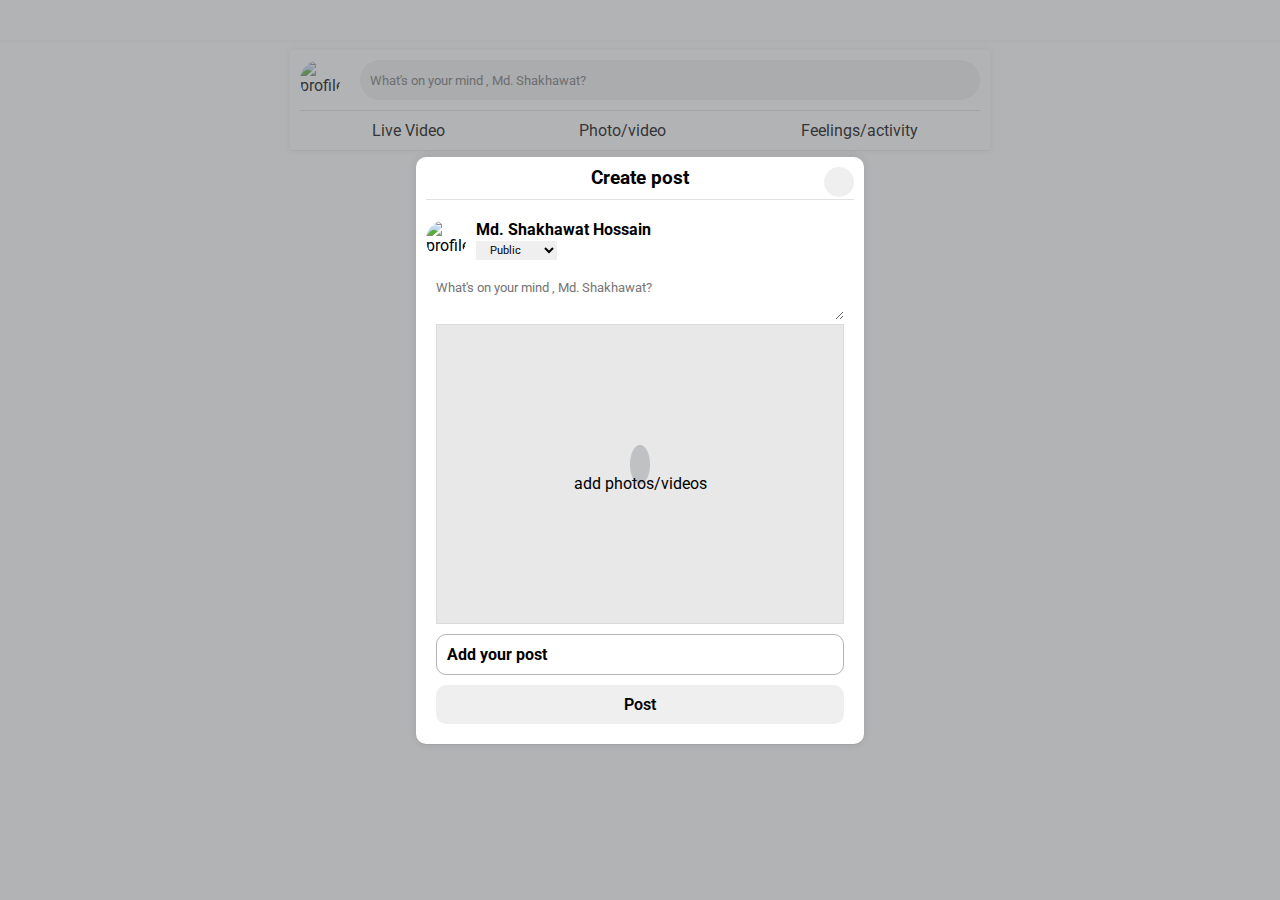
==== index.html @ 16a8eaa8 "Responsive added" ====
<!DOCTYPE html>
<html lang="en">
  <head>
    <meta charset="UTF-8" />
    <meta name="viewport" content="width=device-width, initial-scale=1.0" />
    <title>TO-DO-FB</title>
    <link rel="stylesheet" href="css/all.min.css" />
    <link rel="stylesheet" href="css/style.css" />
    <link rel="stylesheet" href="css/responsive.css">
  </head>
  <body>
    <!-- nav start -->
    <nav id="navigation">
      <div class="container">
        <ul class="navIcons">
          <li class="navicon active"><i class="fa-solid fa-house"></i></li>
          <li class="navicon"><i class="fa-solid fa-user-group"></i></li>
          <li class="navicon"><i class="fa-solid fa-store"></i></li>
          <li class="navicon"><i class="fa-brands fa-facebook-messenger"></i></li>
          <li class="navicon"><i class="fa-solid fa-bell"></i></li>
        </ul>
      </div>
    </nav>
    <!-- nav end -->
    <main>
      <!-- post start -->
      <section id="post">
        <div class="container">
          <div class="postBox">
            <div class="Posttop">
              <img class="profile" src="image/profile.jpg" alt="profile" />
              <input
                class="whtaMind"
                type="text"
                placeholder="What's on your mind , Md. Shakhawat?"
                onfocus="showPoster()"
                readonly="readonly"
              />
            </div>
            <div class="PostBottom">
              <div class="item" onclick="showPoster()">
                <i class="fa-solid fa-video" style="color: rgb(221, 39, 39)"></i
                ><span>Live Video</span>
              </div>
              <div class="item" onclick="showPoster()">
                <i
                  class="fa-regular fa-image"
                  style="color: rgb(77, 196, 77)"
                ></i
                ><span>Photo/video</span>
              </div>
              <div class="item" onclick="showPoster()">
                <i
                  class="fa-regular fa-face-smile"
                  style="color: rgb(235, 186, 66)"
                ></i
                ><span>Feelings/activity</span>
              </div>
            </div>
          </div>
          <div class="poster" >
            <div class="main">
              <div class="itemOne">
                <h3>Create post</h3>
                <button class="posterHidden"><i class="fa-solid fa-xmark"></i></button>
              </div>
              <div class="posterProfile">
                <img src="image/profile.jpg" alt="profile" class="posterImg" />
                <div>
                  <h3 class="posterName">Md. Shakhawat Hossain</h3>
                  <select name="postVisit" id="postVisit">
                    <option value="#">public</option>
                    <option value="#">friends</option>
                    <option value="#">only me</option>
                    <option value="#">custom</option>
                  </select>
                </div>
              </div>
              <div class="mainPost">
                <textarea
                  name="post"
                  class="postingText"
                  id="post"
                  placeholder="What's on your mind , Md. Shakhawat?"
                  oninput="postButton()"
                ></textarea>
                <div class="imgVideo">
                  <div class="add">
                    <i class="fa-regular fa-image"></i>
                    <p>add photos/videos</p>
                  </div>
                  <input type="file" />
                  <!-- <img class="postingImg" src="#" alt="postingImg"> -->
                </div>
                <div class="addyourPost">
                  <h4>Add your post</h4>
                  <ul>
                    <li style="color: rgb(77, 196, 77)">
                      <i class="fa-regular fa-image"></i>
                    </li>
                    <li style="color: rgb(14, 123, 224)">
                      <i class="fa-solid fa-user-tag"></i>
                    </li>
                    <li style="color: rgb(235, 186, 66)">
                      <i class="fa-regular fa-face-smile"></i>
                    </li>
                    <li style="color: rgb(255, 0, 0)">
                      <i class="fa-solid fa-location-dot"></i>
                    </li>
                    <li style="color: #636060">
                      <i class="fa-solid fa-ellipsis"></i>
                    </li>
                  </ul>
                </div>
                <div class="upload">
                  <button type="button" class="uploadbtn">post</button>
                </div>
              </div>

            </div>
          </div>
        </div>
      </section>
      <!-- post end -->
      <!-- newsfeed start -->
      <section id="newsfeed">
        <div class="container">
          <div class="feedBox">

          </div>
        </div>
      </section>
      <!-- newsfeed end -->
    </main>
    <script src="js/script.js"></script>
  </body>
</html>
---- css/style.css ----
/* commom css start */
/* fonts */
@import url("https://fonts.googleapis.com/css2?family=Roboto:ital,wght@0,100;0,300;0,400;0,500;0,700;0,900;1,100;1,300;1,400;1,500;1,700;1,900&display=swap");
* {
  margin: 0;
  padding: 0;
  outline: 0;
  box-sizing: border-box;
  font-family: "Roboto", sans-serif;
}
body {
  position: relative;
}
::-webkit-scrollbar {
  display: none;
}
.container {
  max-width: 700px;
  margin: 0 auto;
}
ul {
  list-style: none;
}
a {
  text-decoration: none;
  display: inline-block;
}
img {
  width: 100%;
}
select {
  border: none;
  padding: 2px 10px;
  text-transform: capitalize;
  font-size: 11px;
}
/* commom css end */
/* nav start */
#navigation {
  padding: 10px 0;
  box-shadow: rgba(0, 0, 0, 0.05) 0px 2px 4px 0px;
}
#navigation .navIcons {
  display: flex;
  justify-content: space-between;
}
#navigation .navIcons .navicon {
  padding:  10px;
  color: #65686c;
}
#navigation .navIcons .navicon.active{
  color: #0e7be0;
}
/* nav end */
/* post start */
#post {
  padding: 10px 0;
}
#post .postBox {
  padding: 10px;
  box-shadow: rgba(17, 17, 26, 0.05) 0px 1px 0px,
    rgba(17, 17, 26, 0.1) 0px 0px 8px;
}
#post .postBox .Posttop {
  display: flex;
  column-gap: 20px;
  padding-bottom: 10px;
  border-bottom: 1px solid rgba(101, 104, 108, 0.205);
}
#post .postBox .Posttop .profile {
  width: 40px;
  height: 40px;
  border-radius: 50%;
  -webkit-border-radius: 50%;
  -moz-border-radius: 50%;
  -ms-border-radius: 50%;
  -o-border-radius: 50%;
}
#post .postBox .Posttop .whtaMind {
  width: 100%;
  border: none;
  background-color: rgba(101, 104, 108, 0.1);
  padding: 0 10px;
  border-radius: 20px;
  -webkit-border-radius: 20px;
  -moz-border-radius: 20px;
  -ms-border-radius: 20px;
  -o-border-radius: 20px;
}
#post .postBox .PostBottom {
  margin-top: 10px;
  display: flex;
  justify-content: space-around;
}
#post .postBox .PostBottom:hover{
  cursor: pointer;
}
#post .postBox .PostBottom .item {
  display: flex;
  align-items: center;
  column-gap: 10px;
}
#post .poster {
  position: absolute;
  top: 0;
  left: 0;
  width: 100%;
  height: 100vh;
  display: grid;
  place-items: center;
  background-color: rgba(101, 104, 108, 0.5);
  z-index: 5;
}
#post .poster .main {
    background-color: #fff;
    width: 35%;
    padding: 10px;
    box-shadow: rgba(17, 17, 26, 0.05) 0px 1px 0px,    rgba(17, 17, 26, 0.1) 0px 0px 8px;
    border-radius: 10px;
    -webkit-border-radius: 10px;
    -moz-border-radius: 10px;
    -ms-border-radius: 10px;
    -o-border-radius: 10px;
}
#post .poster .itemOne {
  position: relative;
  display: flex;
  align-items: center;
  justify-content: center;
  padding-bottom: 10px;
  border-bottom: 1px solid rgba(101, 104, 108, 0.2);
}
#post .poster .itemOne h3 {
  text-align: center;
}
#post .poster .itemOne button {
  position: absolute;
  top: 0;
  right: 0;
  width: 30px;
  height: 30px;
  display: grid;
  place-items: center;
  border-radius: 50%;
  -webkit-border-radius: 50%;
  -moz-border-radius: 50%;
  -ms-border-radius: 50%;
  -o-border-radius: 50%;
  border: none;
  font-size: 18px;
}
#post .poster .posterProfile {
  display: flex;
  margin-top: 20px;
  column-gap: 10px;
}
#post .poster .posterProfile .posterImg {
  width: 40px;
  height: 40px;
  border-radius: 50%;
  -webkit-border-radius: 50%;
  -moz-border-radius: 50%;
  -ms-border-radius: 50%;
  -o-border-radius: 50%;
}
#post .poster .posterProfile .posterName {
  font-size: 16px;
}
#post .poster .mainPost {
  padding: 10px;
  overflow: hidden;
}
#post .poster .mainPost textarea {
  width: 100%;
  max-width: 100%;
  max-height: 300px;
  border: none;
  color: #65686c;
}
#post .poster .mainPost .imgVideo {
  height: 300px;
  background-color: rgba(101, 104, 108, 0.15);
  display: grid;
  place-items: center;
  position: relative;
  border: 0.5px solid rgba(101, 104, 108, 0.1);
}
#post .poster .mainPost .imgVideo input {
  opacity: 0;
  width: 100%;
  height: 100%;
  position: absolute;
  top: 0;
  left: 0;
}
#post .poster .mainPost .imgVideo .add {
  text-align: center;
}
#post .poster .mainPost .imgVideo i {
  padding: 10px;
  background-color: rgba(101, 104, 108, 0.3);
  border-radius: 50%;
  -webkit-border-radius: 50%;
  -moz-border-radius: 50%;
  -ms-border-radius: 50%;
  -o-border-radius: 50%;
}
#post .poster .mainPost .addyourPost {
  display: flex;
  justify-content: space-between;
  align-items: center;
  margin-top: 10px;
  padding: 10px;
  border: 1px solid rgba(101, 104, 108, 0.5);
  border-radius: 10px;
  -webkit-border-radius: 10px;
  -moz-border-radius: 10px;
  -ms-border-radius: 10px;
  -o-border-radius: 10px;
}
#post .poster .mainPost .addyourPost ul {
  display: flex;
  column-gap: 15px;
}
#post .poster .mainPost .upload {
  margin-top: 10px;
}
#post .poster .mainPost .upload button {
  width: 100%;
  padding: 10px;
  border: none;
  text-transform: capitalize;
  border-radius: 10px;
  -webkit-border-radius: 10px;
  -moz-border-radius: 10px;
  -ms-border-radius: 10px;
  -o-border-radius: 10px;
  font-size: 16px;
  font-weight: 600;
}
/* post end */
/* newsfeed start */
#newsfeed {
  padding: 10px 0;
}
#newsfeed .feedBox {
  display: flex;
  flex-direction: column;
  row-gap: 10px;
}
#newsfeed .feedBox .postItem {
  padding: 10px;
  box-shadow: rgba(0, 0, 0, 0.1) 0px 4px 12px;
}
#newsfeed .feedBox .postItem .top {
  display: flex;
  column-gap: 10px;
  position: relative;
}
#newsfeed .feedBox .postItem .top .profile {
  width: 40px;
  height: 40px;
  border-radius: 50%;
  -webkit-border-radius: 50%;
  -moz-border-radius: 50%;
  -ms-border-radius: 50%;
  -o-border-radius: 50%;
}
#newsfeed .feedBox .postItem .top .postinfo .timeSecurity {
  display: flex;
  column-gap: 10px;
}
#newsfeed .feedBox .postItem .top .postinfo .timeSecurity span {
  color: #65686c;
  letter-spacing: 3px;
}
#newsfeed .feedBox .postItem .top .postInfoMore {
  position: absolute;
  top: 0;
  right: 0;
  width: 40px;
  height: 30px;
  border: none;
  background-color: transparent;
  font-size: 22px;
}
#newsfeed .feedBox .postItem .posted {
  padding: 10px 0;
}
#newsfeed .feedBox .postItem .reaction h5 {
  display: flex;
  justify-content: space-between;
  padding-bottom: 5px;
  border-bottom: 1px solid rgba(101, 104, 108, 0.2);
}
#newsfeed .feedBox .postItem .reaction .actions {
  display: flex;
  justify-content: space-between;
  padding: 10px 0;
}
#newsfeed .feedBox .postItem .reaction .actions .item {
  display: flex;
  column-gap: 5px;
  text-transform: capitalize;
  color: #65686c;
  width: 100px;
  height: 30px;
  align-items: center;
}
#newsfeed .feedBox .postItem .reaction .actions .like.liked {
    color: #0e7be0;
}
#newsfeed .feedBox .postItem .reaction .actions .like.liked span{
    content: 'Liked';
}
/* newsfeed end */
---- css/responsive.css ----
@media(max-width: 575.98px) { 
    #post .poster .main {
        width: 90%;
    }
    #post .poster .mainPost .imgVideo {
        height: 200px;
    }
 }
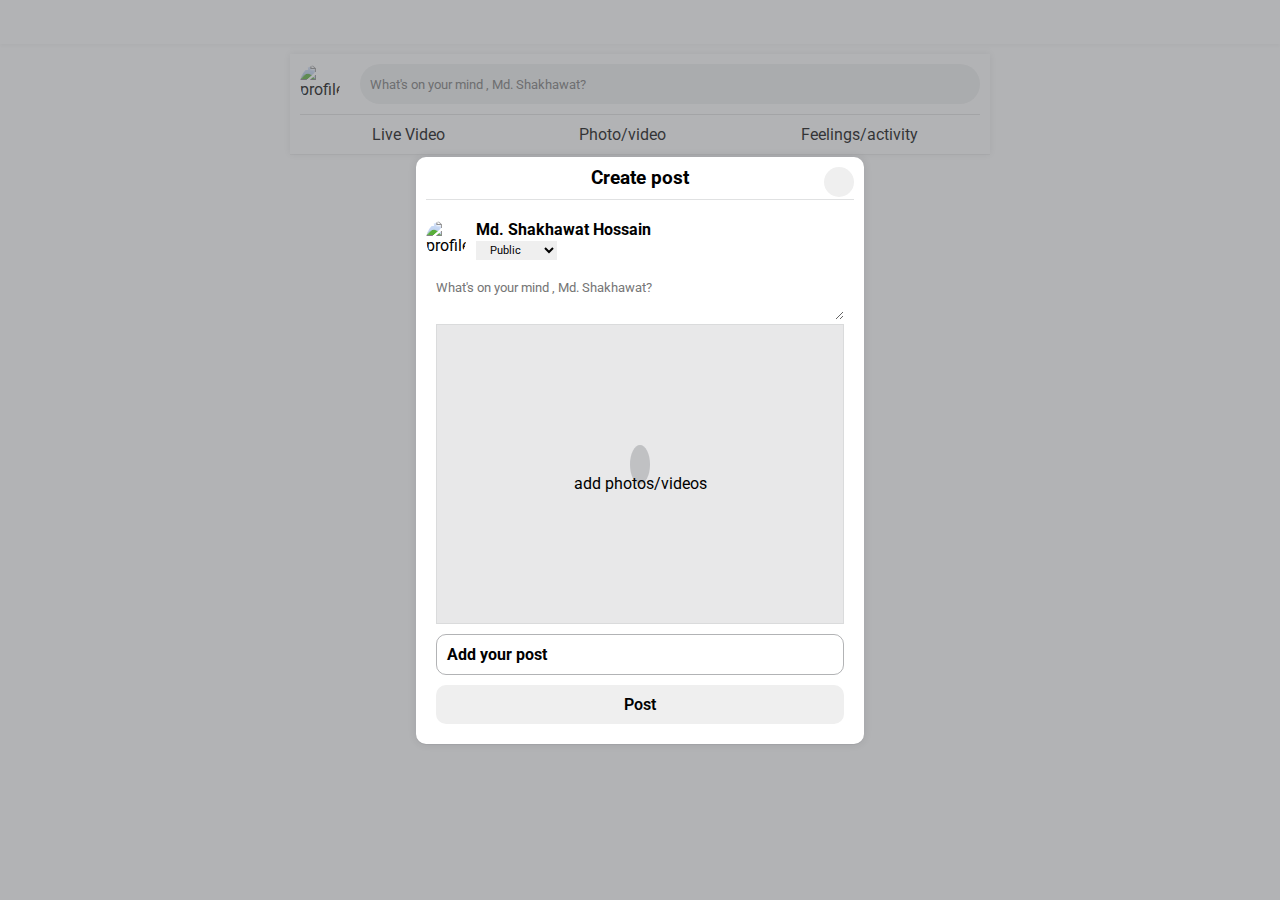
==== commit 918ffd75: "test removed" ====
--- a/index.html
+++ b/index.html
@@ -13,11 +13,11 @@
     <nav id="navigation">
       <div class="container">
         <ul class="navIcons">
-          <li class="navicon active"><i class="fa-solid fa-house"></i></li>
-          <li class="navicon"><i class="fa-solid fa-user-group"></i></li>
-          <li class="navicon"><i class="fa-solid fa-store"></i></li>
-          <li class="navicon"><i class="fa-brands fa-facebook-messenger"></i></li>
-          <li class="navicon"><i class="fa-solid fa-bell"></i></li>
+          <li class="navicon active"><a href="index.html"><i class="fa-solid fa-house"></i></a></li>
+          <li class="navicon"> <a href="friendrequest.html"><i class="fa-solid fa-user-group"></i></a></li>
+          <li class="navicon"><a href="#"><i class="fa-solid fa-store"></i></a></li>
+          <li class="navicon"><a href="#"><i class="fa-brands fa-facebook-messenger"></i></a></li>
+          <li class="navicon"><a href="#"><i class="fa-solid fa-bell"></i></a></li>
         </ul>
       </div>
     </nav>
--- a/css/style.css
+++ b/css/style.css
@@ -44,11 +44,11 @@
   display: flex;
   justify-content: space-between;
 }
-#navigation .navIcons .navicon {
+#navigation .navIcons .navicon a {
   padding:  10px;
   color: #65686c;
 }
-#navigation .navIcons .navicon.active{
+#navigation .navIcons .navicon.active a{
   color: #0e7be0;
 }
 /* nav end */
